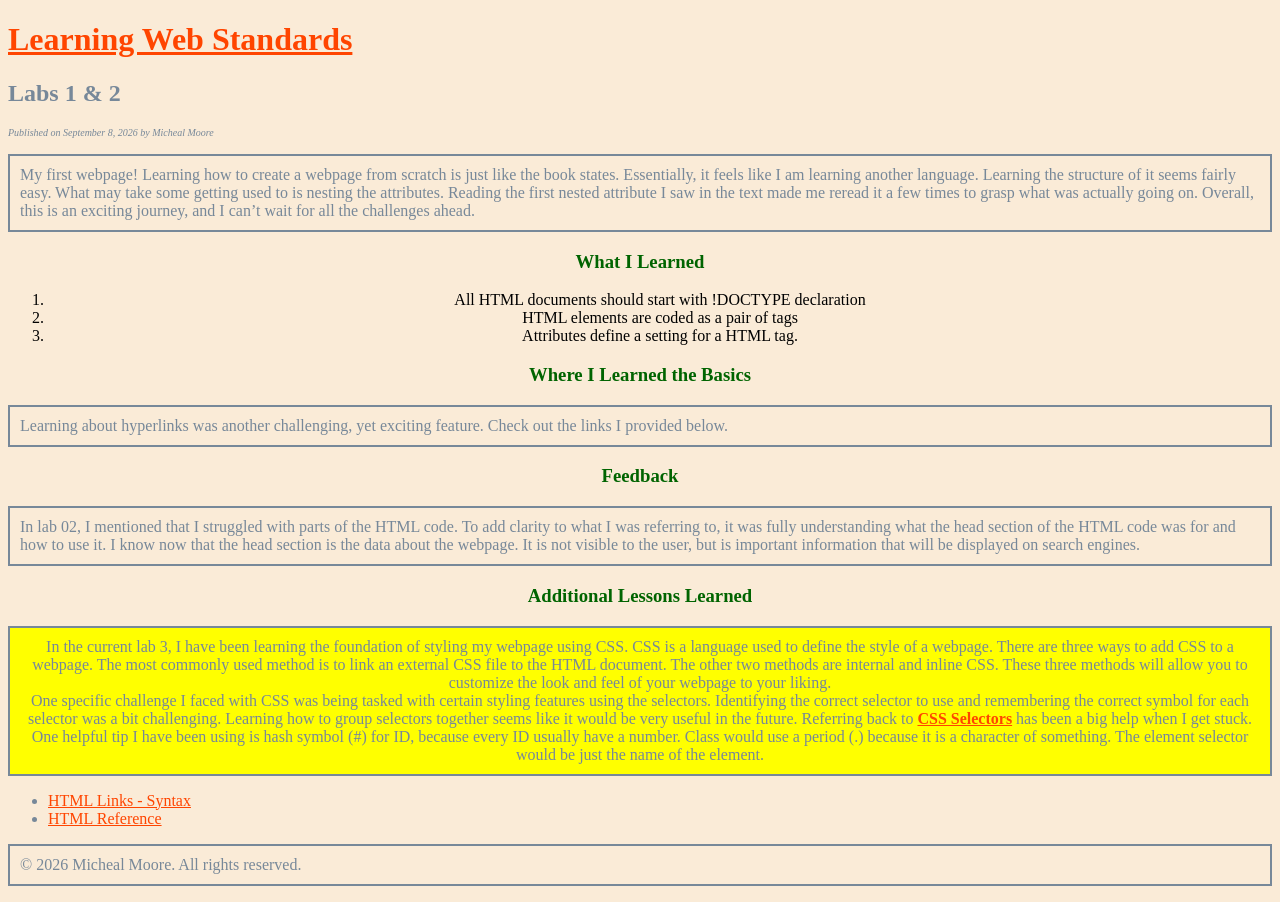
==== lab03/index.html @ be01e7cb "Add files via upload" ====
<!DOCTYPE html>

<html lang="en">

    <head>
        <meta charset="UTF-8">
        
        <link rel="stylesheet" href="style.css">

        <title>Lab 02: HTML Basics</title>

    </head>

    <body>

        <h1>Learning Web Standards</h1>

        <h2>Labs 1 & 2</h2>

        <p style="border: none; padding: 0; font-size: 10px;"> <em>Published on September 8, 2026 by Micheal Moore</em></p>

        <p>My first webpage! Learning how to create a webpage from scratch is just like the book states. 
            Essentially, it feels like I am learning another language. Learning the structure of it seems fairly easy. 
            What may take some getting used to is nesting the attributes. 
            Reading the first nested attribute I saw in the text made me reread it a few times to grasp what was actually going on. 
            Overall, this is an exciting journey, and I can’t wait for all the challenges ahead.
        </p>

        <h3><b>What I Learned</b></h3>

        <ol class="list">
            <li>All HTML documents should start with !DOCTYPE declaration</li>
            <li> HTML elements are coded as a pair of tags</li>
            <li>Attributes define a setting for a HTML tag.</li>

        </ol>

        <h3>Where I Learned the Basics</h3>

        <p>Learning about hyperlinks was another challenging,
            yet exciting feature. Check out the links I provided below.
        </p>

        <h3>Feedback</h3>

        <p>In lab 02, I mentioned that I struggled with parts of the HTML code. To add clarity
            to what I was referring to, it was fully understanding what the head section 
            of the HTML code was for and how to use it. I know now that the head section is the data
            about the webpage. It is not visible to the user, but is important information that will be displayed
            on search engines. 
        </p>

        <h3>Additional Lessons Learned</h3>

        <p id="lab3">In the current lab 3, I have been learning the foundation of styling my webpage
            using CSS. CSS is a language used to define the style of a webpage. 
            There are three ways to add CSS to a webpage. The most commonly used method is to 
            link an external CSS file to the HTML document. The other two methods are internal and inline CSS. 
            These three methods will allow  you to customize the look and feel of your webpage to your liking. 
            <br>
            One specific challenge I faced with CSS was being tasked with certain styling features using the selectors. 
            Identifying the correct selector to use and remembering the correct symbol for each selector was 
            a bit challenging. Learning how to group selectors together seems like it would be very useful in the future. 
            Referring back to <a href="https://www.w3schools.com/css/css_selectors.asp"><b>CSS Selectors</b></a> has been 
            a big help when I get stuck. One helpful tip I have been using is hash symbol (#) for ID,
            because every ID usually have a number. Class would use a period (.) because it is a character of something. 
            The element selector would be just the name of the element. 
        </p>

        <ul>
            <li><a href="https://www.w3schools.com/html/html_links.asp">HTML Links - Syntax</a></li>
            <li><a href="https://developer.mozilla.org/en-US/docs/Web/HTML/Reference">HTML Reference</a></li>

        </ul>

        <footer>
            <p>© 2026 Micheal Moore. All rights reserved.</p>
        </footer>
    </body>

</html>
---- lab03/style.css ----
body {
  font-family: "Times New Roman", sans-serif;
  background-color: antiqueWhite;
  color: lightslateGray;
}

h1 {
    color: orangered;
    text-decoration: underline;
}

p {
    border: 2px solid lightslategray;
    padding: 10px 10px 10px 10px;
}

.list {
    text-align: center;
    color: black;
}

h3 {
    text-align: center; 
    color: darkgreen;
}

:link {
    color: orangered;
    
    
}

a:hover {
    color: darkgreen;
}

#lab3 {
    text-align: center;
    background-color: yellow;
}
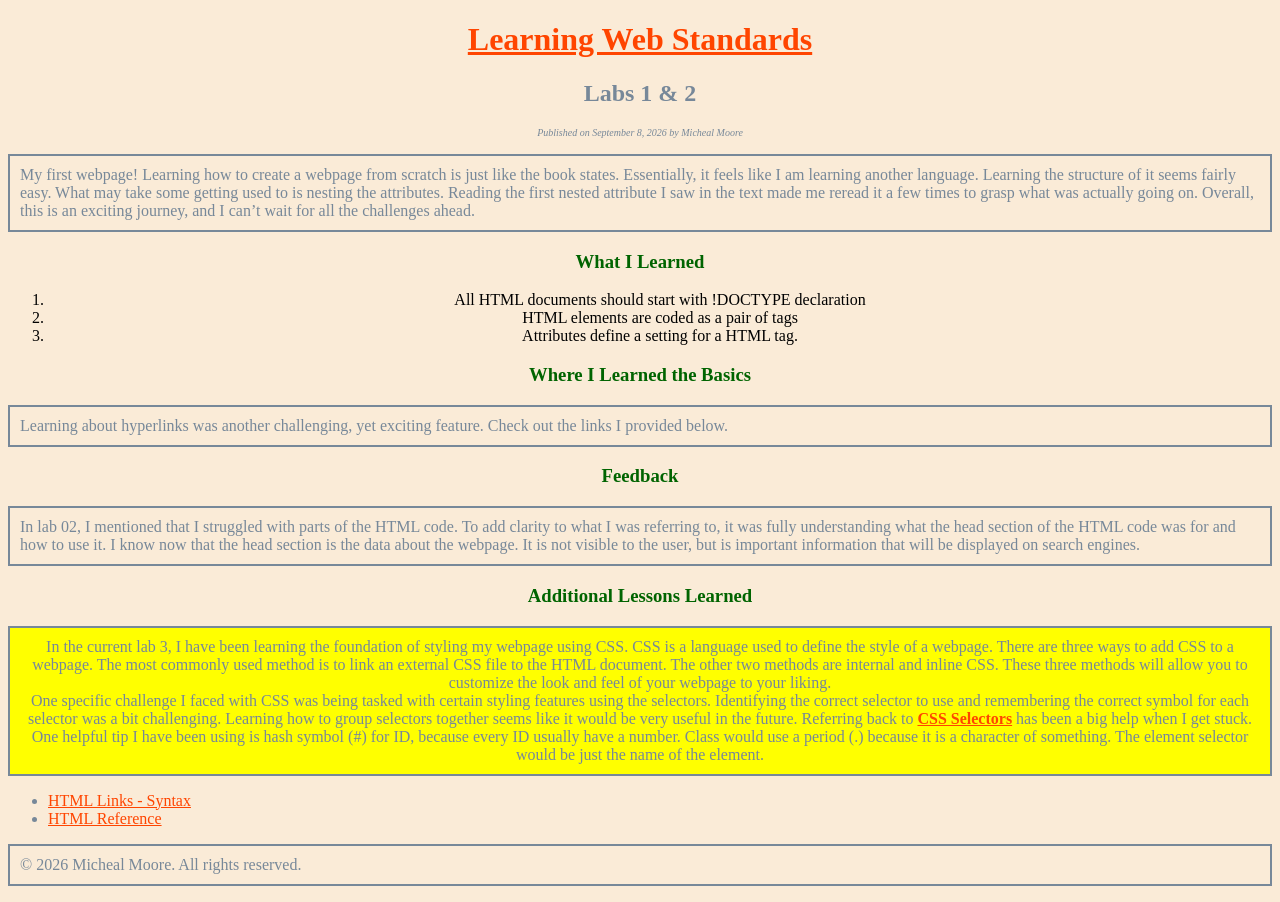
==== commit c8da67e7: "Add files via upload" ====
--- a/lab03/index.html
+++ b/lab03/index.html
@@ -17,7 +17,7 @@
 
         <h2>Labs 1 & 2</h2>
 
-        <p style="border: none; padding: 0; font-size: 10px;"> <em>Published on September 8, 2026 by Micheal Moore</em></p>
+        <p id="para1" style="border: none; padding: 0; font-size: 10px;"> <em>Published on September 8, 2026 by Micheal Moore</em></p>
 
         <p>My first webpage! Learning how to create a webpage from scratch is just like the book states. 
             Essentially, it feels like I am learning another language. Learning the structure of it seems fairly easy. 
--- a/lab03/style.css
+++ b/lab03/style.css
@@ -7,6 +7,10 @@
 h1 {
     color: orangered;
     text-decoration: underline;
+}
+
+h1, h2, #para1 {
+    text-align: center;
 }
 
 p {
